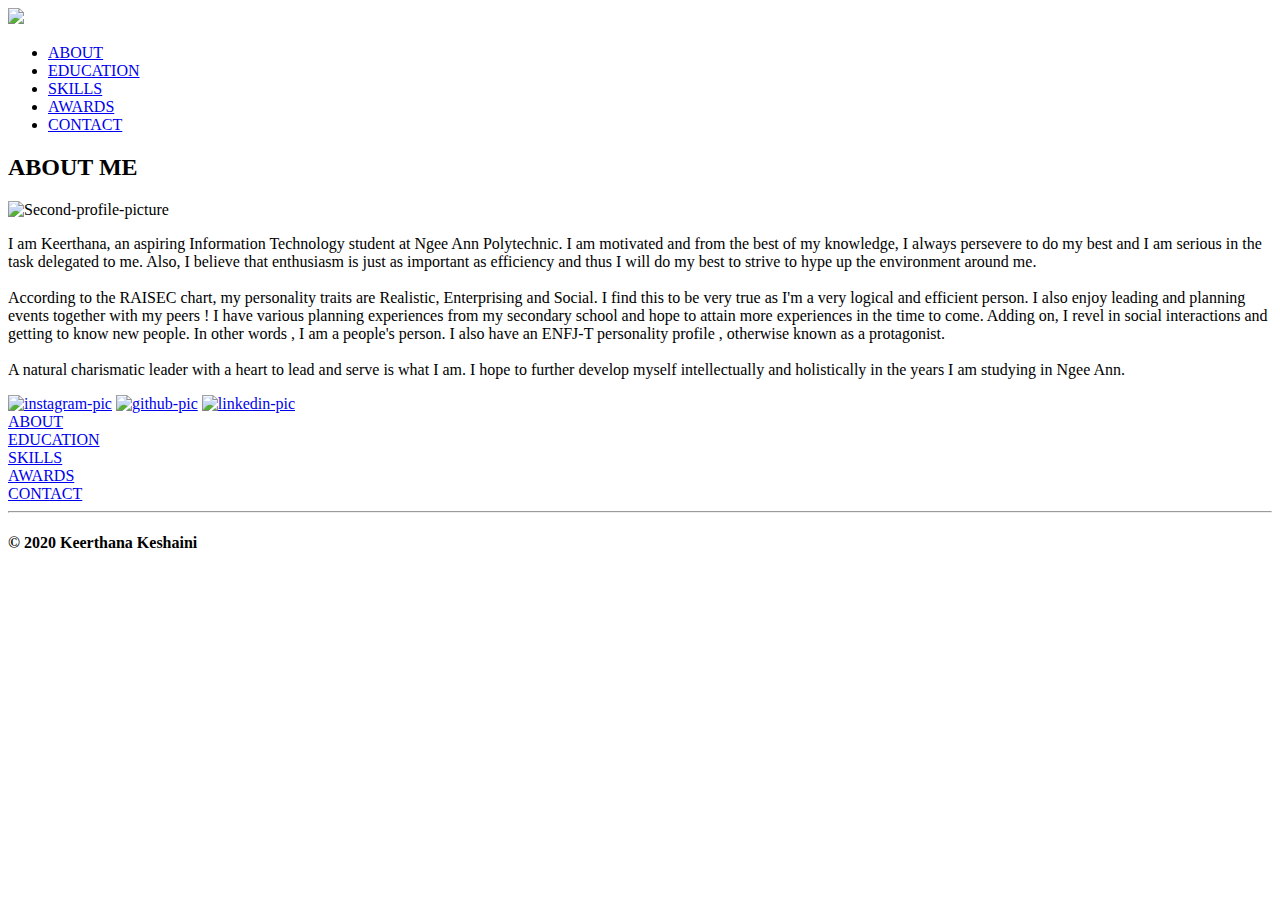
==== ID_S10194171A_Keerthana_Assg1_About_Me.html @ ad2a4f43 "update" ====
<!DOCTYPE html>
<html lang="en">
<head>
    <meta name="viewport" content="width=device-width, initial-scale=1">
    <link href="style.css" rel="stylesheet"/>
    <link href="ID_S10194171A_Keerthana_Assg1_About_Me.css" rel="stylesheet"/>
</head>

<body>
    <!--Navigation Bar--> 
    <header>
        <a href="index.html"><img src="logo.png" class="logo"></img></a>
        <nav>
            <ul class="nav_links">
                <li><a class="current" href="ID_S10194171A_Keerthana_Assg1_About_Me.html">ABOUT</a></li>
                <li><a href="ID_S10194171A_Keerthana_Assg1_Education.html">EDUCATION</a></li>
                <li><a href="ID_S10194171A_Keerthana_Assg1_Skills.html">SKILLS</a></li>
                <li><a href="ID_S10194171A_Keerthana_Assg1_Awards.html">AWARDS</a></li>
                <li><a href="ID_S10194171A_Keerthana_Assg1_Contact.html">CONTACT</a></li>
            </ul>
        </nav>
    </header>

    <!--Heading--> 
    <h2 class="heading">ABOUT ME</h2>

    <!--about section flex-box width img and text--> 
    <div  class="about-section-flex">
        <div class="profpic2">
            <img src="square-polaroid-image-of-me.png" alt="Second-profile-picture">
        </div>

        <!--about section text--> 
        <div class="about-text">
        <p>
            I am Keerthana, an aspiring Information Technology student at Ngee Ann Polytechnic. I am motivated and from the best of my knowledge, I always persevere to do my best and I am serious in the task delegated to me. 
            Also, I believe that enthusiasm is just as important as efficiency and thus I will do my best to strive to hype up the environment around me.<br><br>

            According to the RAISEC chart, my personality traits are Realistic, Enterprising and Social. I find this to be very true as I'm a very logical and efficient person.
            I also enjoy leading and planning events together with my peers ! I have various planning experiences from my secondary school and hope to attain more experiences in the time to come.
            Adding on, I revel in social interactions and getting to know new people. In other words , I am a people's person. I also have an ENFJ-T personality profile , otherwise known as a protagonist.<br><br>A natural charismatic leader with a heart to lead and serve is what I am.
            I hope to further develop myself intellectually and holistically in the years I am studying in Ngee Ann. 
        </p>
        </div>
    </div>

   <!--footer linking to social page--> 
   <footer>
        <div class="socials">
            <a href="https://www.instagram.com/k.eer_/"><img src="socials/instagram.png" alt="instagram-pic"></a>
            <a href="https://github.com/keer1912"><img src="socials/github.png" alt="github-pic"></a>
            <a href="www.linkedin.com/in/keerthana-keshaini-a094ba1a9"><img src="socials/linkedin.png" alt="linkedin-pic"></a>
        </div>
        <div class="footer-links">
            <li><a href="ID_S10194171A_Keerthana_Assg1_About_Me.html">ABOUT</a></li>
            <li><a href="ID_S10194171A_Keerthana_Assg1_Education.html">EDUCATION</a></li>
            <li><a href="ID_S10194171A_Keerthana_Assg1_Skills.html">SKILLS</a></li>
            <li><a href="ID_S10194171A_Keerthana_Assg1_Awards.html">AWARDS</a></li>
            <li><a href="ID_S10194171A_Keerthana_Assg1_Contact.html">CONTACT</a></li>
        </div>
        <hr>    
        <h4>© 2020 Keerthana Keshaini</h4>
    </footer>
    
</body>
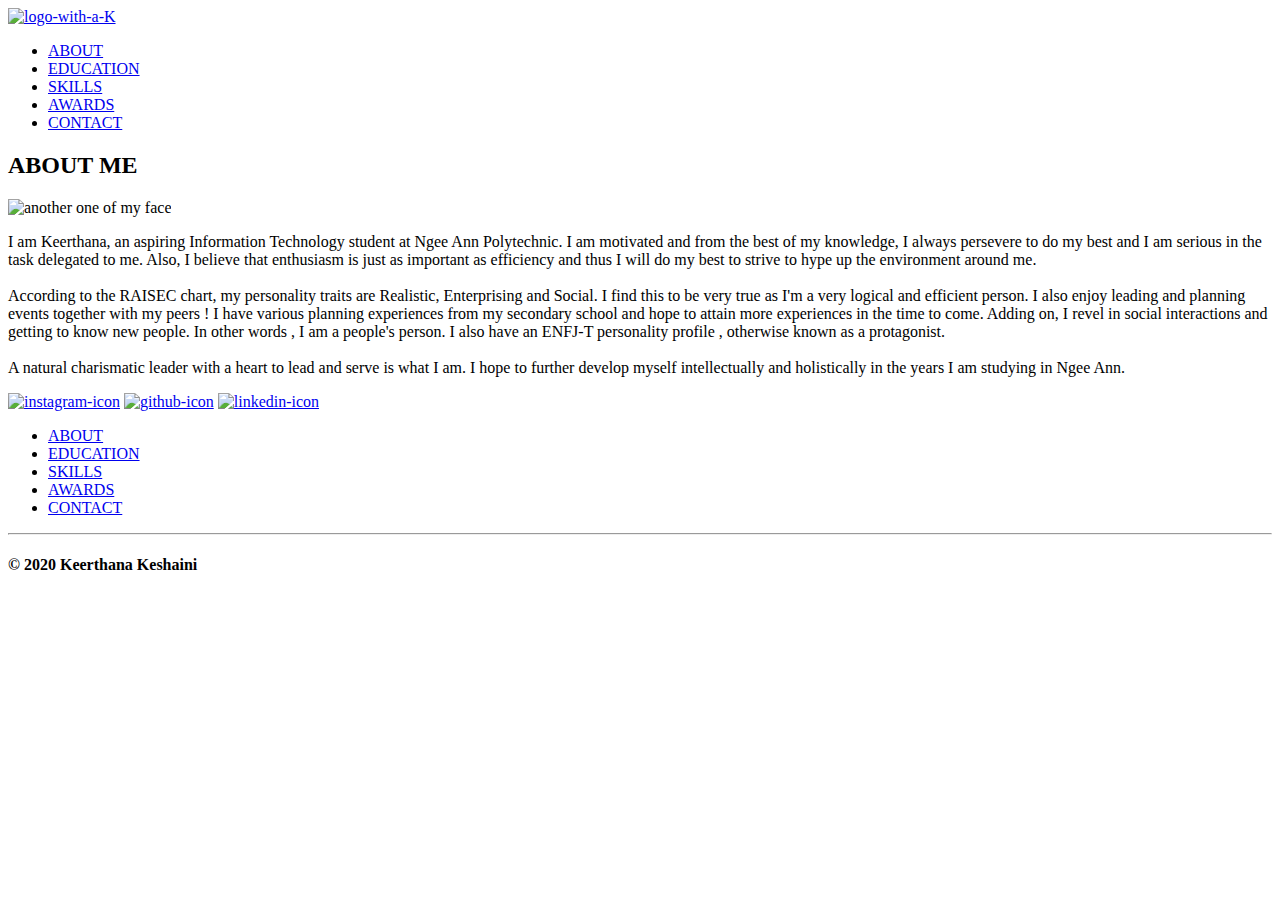
==== commit 87887b06: "updated page titles" ====
--- a/ID_S10194171A_Keerthana_Assg1_About_Me.html
+++ b/ID_S10194171A_Keerthana_Assg1_About_Me.html
@@ -2,14 +2,16 @@
 <html lang="en">
 <head>
     <meta name="viewport" content="width=device-width, initial-scale=1">
+    <link href="normalize.css" rel="stylesheet"/>
     <link href="style.css" rel="stylesheet"/>
     <link href="ID_S10194171A_Keerthana_Assg1_About_Me.css" rel="stylesheet"/>
+    <title>About Me</title>
 </head>
 
 <body>
     <!--Navigation Bar--> 
     <header>
-        <a href="index.html"><img src="logo.png" class="logo"></img></a>
+        <a href="index.html"><img src="logo.png" class="logo" alt="logo-with-a-K"></a>
         <nav>
             <ul class="nav_links">
                 <li><a class="current" href="ID_S10194171A_Keerthana_Assg1_About_Me.html">ABOUT</a></li>
@@ -27,7 +29,7 @@
     <!--about section flex-box width img and text--> 
     <div  class="about-section-flex">
         <div class="profpic2">
-            <img src="square-polaroid-image-of-me.png" alt="Second-profile-picture">
+            <img src="personal-images/square-polaroid-image-of-me.png" alt="another one of my face">
         </div>
 
         <!--about section text--> 
@@ -47,16 +49,18 @@
    <!--footer linking to social page--> 
    <footer>
         <div class="socials">
-            <a href="https://www.instagram.com/k.eer_/"><img src="socials/instagram.png" alt="instagram-pic"></a>
-            <a href="https://github.com/keer1912"><img src="socials/github.png" alt="github-pic"></a>
-            <a href="www.linkedin.com/in/keerthana-keshaini-a094ba1a9"><img src="socials/linkedin.png" alt="linkedin-pic"></a>
+            <a href="https://www.instagram.com/k.eer_/"><img src="socials/instagram.png" alt="instagram-icon"></a>
+            <a href="https://github.com/keer1912"><img src="socials/github.png" alt="github-icon"></a>
+            <a href="https://www.linkedin.com/in/keerthana-keshaini-a094ba1a9/"><img src="socials/linkedin.png" alt="linkedin-icon"></a>
         </div>
         <div class="footer-links">
-            <li><a href="ID_S10194171A_Keerthana_Assg1_About_Me.html">ABOUT</a></li>
-            <li><a href="ID_S10194171A_Keerthana_Assg1_Education.html">EDUCATION</a></li>
-            <li><a href="ID_S10194171A_Keerthana_Assg1_Skills.html">SKILLS</a></li>
-            <li><a href="ID_S10194171A_Keerthana_Assg1_Awards.html">AWARDS</a></li>
-            <li><a href="ID_S10194171A_Keerthana_Assg1_Contact.html">CONTACT</a></li>
+            <ul>
+                <li><a href="ID_S10194171A_Keerthana_Assg1_About_Me.html">ABOUT</a></li>
+                <li><a href="ID_S10194171A_Keerthana_Assg1_Education.html">EDUCATION</a></li>
+                <li><a href="ID_S10194171A_Keerthana_Assg1_Skills.html">SKILLS</a></li>
+                <li><a href="ID_S10194171A_Keerthana_Assg1_Awards.html">AWARDS</a></li>
+                <li><a href="ID_S10194171A_Keerthana_Assg1_Contact.html">CONTACT</a></li>
+            </ul>
         </div>
         <hr>    
         <h4>© 2020 Keerthana Keshaini</h4>
